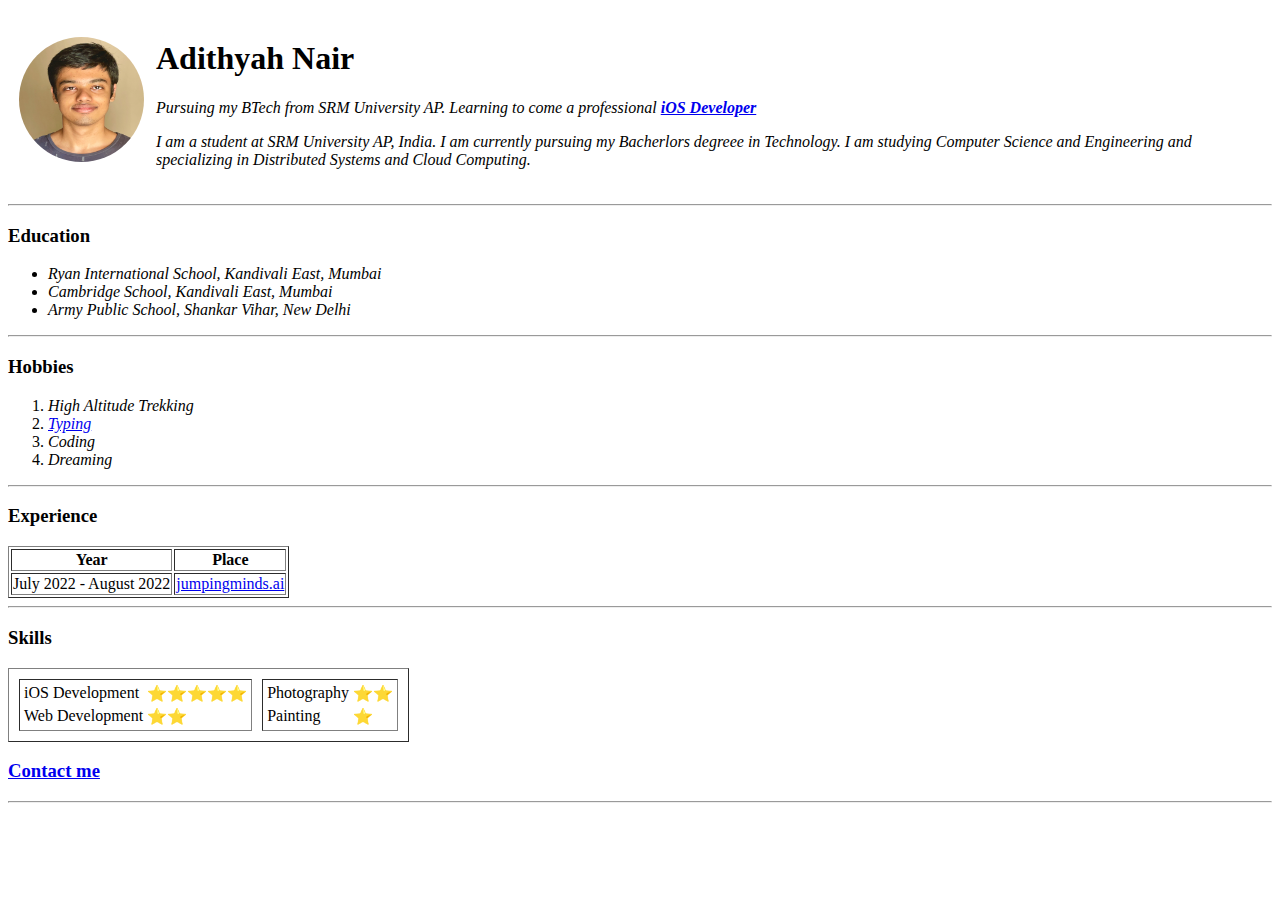
==== index.html @ 2d36c742 "Added initial CV Website files." ====
<!DOCTYPE html>
<html lang="en">
  <head>
    <!-- Holds information about the web page. Tells the browser how it should handle the page. -->
    <meta charset="UTF-8" />
    <!-- Holds metadata of the head. Website data is displayed using utf-8 encoding. -->
    <meta name="viewport" content="width=device-width, initial-scale=1.0" />
    <meta name="description" content="This my Adithyah's Personal Website." />
    <title>Adithyah Nair</title>
  </head>
  <body>
    <table cellspacing="10">
      <tr>
        <td>
          <img
            src="Images/Adithyah Nair.jpg"
            alt="Adithyah Nair's Photo"
            width="125"
            height="125"
            style="border-radius: 50%"
          />
        </td>
        <td>
          <h1>Adithyah Nair</h1>
          <p>
            <em
              >Pursuing my BTech from SRM University AP. Learning to come a
              professional
              <strong>
                <a href="https://github.com/AdithyahNair?tab=repositories"
                  >iOS Developer</a
                >
              </strong></em
            >
          </p>
          <p>
            <em>
              I am a student at SRM University AP, India. I am currently
              pursuing my Bacherlors degreee in Technology. I am studying
              Computer Science and Engineering and specializing in Distributed
              Systems and Cloud Computing.
            </em>
          </p>
        </td>
      </tr>
    </table>

    <!-- Holds the content of the Website.-->
    <hr />
    <h3>Education</h3>
    <ul>
      <!-- Unordered List -->
      <li><em>Ryan International School, Kandivali East, Mumbai</em></li>
      <li><em>Cambridge School, Kandivali East, Mumbai</em></li>
      <li><em>Army Public School, Shankar Vihar, New Delhi</em></li>
    </ul>
    <hr />
    <h3>Hobbies</h3>
    <ol>
      <!-- Ordered List -->
      <li><em>High Altitude Trekking</em></li>
      <li>
        <em><a href="https://10fastfingers.com/user/2438616/">Typing</a></em>
      </li>
      <li><em>Coding</em></li>
      <li><em>Dreaming</em></li>
    </ol>
    <hr />
    <h3>Experience</h3>
    <table border="1">
      <thead>
        <tr>
          <!-- Table row -->
          <th>Year</th>
          <!-- Table header Value-->
          <th>Place</th>
        </tr>
      </thead>
      <tbody>
        <tr>
          <td>July 2022 - August 2022</td>
          <!-- Table Data -->
          <td><a href="https://www.jumpingminds.ai/">jumpingminds.ai</a></td>
        </tr>
      </tbody>
      <tfoot></tfoot>
    </table>
    <hr />
    <h3>Skills</h3>
    <table cellspacing="10" border="1">
      <tr>
        <td>
          <table>
            <tr>
              <td>iOS Development</td>
              <td>⭐️⭐️⭐️⭐️⭐️</td>
            </tr>
            <tr>
              <td>Web Development</td>
              <td>⭐️⭐️</td>
            </tr>
          </table>
        </td>
        <td>
          <table>
            <tr>
              <td>Photography</td>
              <td>⭐️⭐️</td>
            </tr>
            <tr>
              <td>Painting</td>
              <td>⭐️</td>
            </tr>
          </table>
        </td>
      </tr>
    </table>
    <h3><a href="ContactMe.html">Contact me</a></h3>
    <hr />
  </body>
</html>
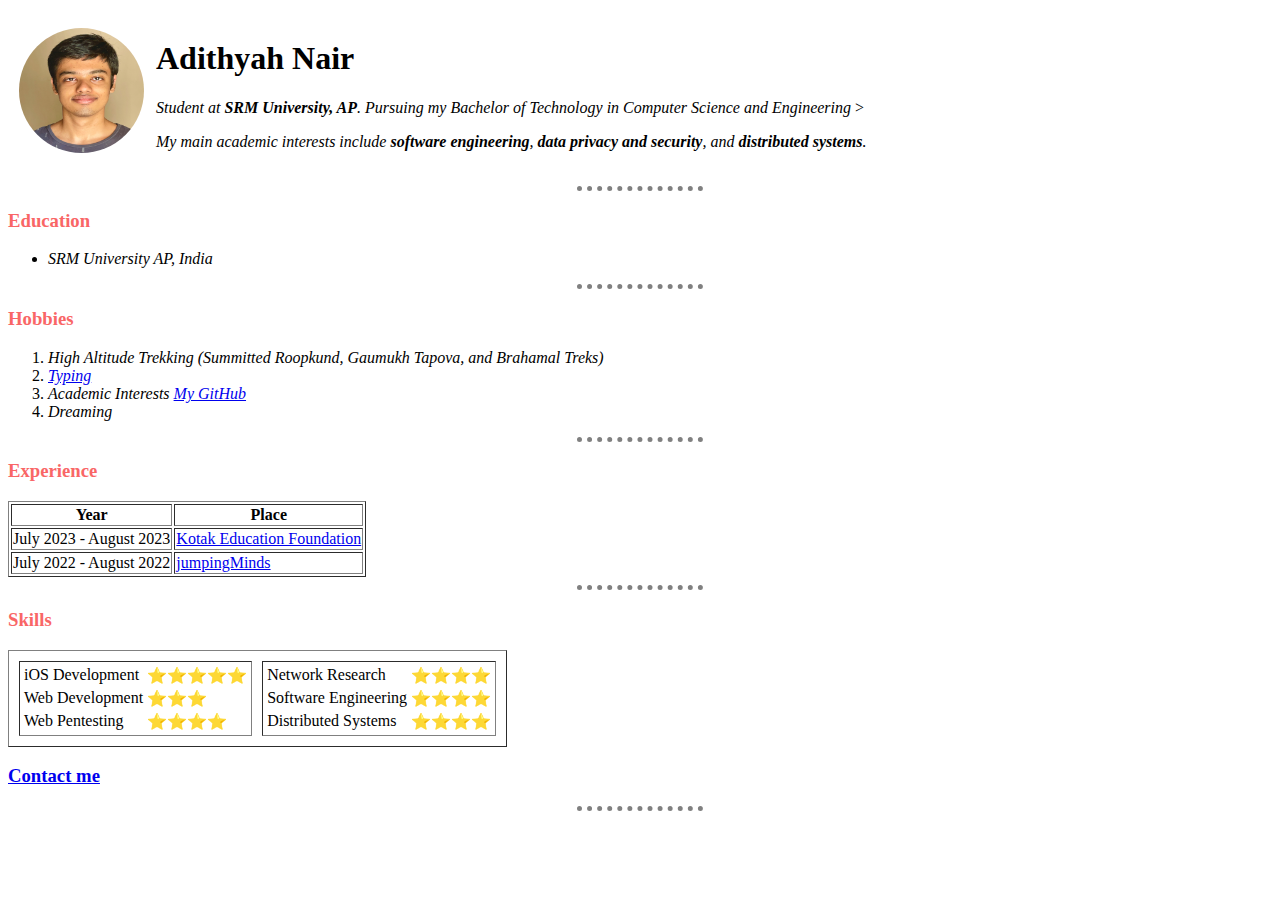
==== commit 302a4461: "Updated repo" ====
--- a/index.html
+++ b/index.html
@@ -7,13 +7,14 @@
     <meta name="viewport" content="width=device-width, initial-scale=1.0" />
     <meta name="description" content="This my Adithyah's Personal Website." />
     <title>Adithyah Nair</title>
+    <link rel="stylesheet" href="css/styles.css" />
   </head>
   <body>
     <table cellspacing="10">
       <tr>
         <td>
           <img
-            src="Images/Adithyah Nair.jpg"
+            src="Images/adithyah.jpg"
             alt="Adithyah Nair's Photo"
             width="125"
             height="125"
@@ -23,22 +24,14 @@
         <td>
           <h1>Adithyah Nair</h1>
           <p>
-            <em
-              >Pursuing my BTech from SRM University AP. Learning to come a
-              professional
-              <strong>
-                <a href="https://github.com/AdithyahNair?tab=repositories"
-                  >iOS Developer</a
-                >
-              </strong></em
+            <em>
+              Student at <b>SRM University, AP</b>. Pursuing my Bachelor of Technology in Computer Science and Engineering
+            </em>
             >
           </p>
           <p>
             <em>
-              I am a student at SRM University AP, India. I am currently
-              pursuing my Bacherlors degreee in Technology. I am studying
-              Computer Science and Engineering and specializing in Distributed
-              Systems and Cloud Computing.
+              My main academic interests include <b>software engineering</b>, <b>data privacy and security</b>, and <b>distributed systems</b>. 
             </em>
           </p>
         </td>
@@ -50,19 +43,17 @@
     <h3>Education</h3>
     <ul>
       <!-- Unordered List -->
-      <li><em>Ryan International School, Kandivali East, Mumbai</em></li>
-      <li><em>Cambridge School, Kandivali East, Mumbai</em></li>
-      <li><em>Army Public School, Shankar Vihar, New Delhi</em></li>
+      <li><em>SRM University AP, India</em></li>
     </ul>
-    <hr />
+    <hr/>
     <h3>Hobbies</h3>
     <ol>
       <!-- Ordered List -->
-      <li><em>High Altitude Trekking</em></li>
+      <li><em>High Altitude Trekking (Summitted Roopkund, Gaumukh Tapova, and Brahamal Treks)</em></li>
       <li>
-        <em><a href="https://10fastfingers.com/user/2438616/">Typing</a></em>
+        <em><a target="_blank" href="https://10fastfingers.com/user/2438616/">Typing</a></em>
       </li>
-      <li><em>Coding</em></li>
+      <li><em>Academic Interests <a target="_blank" href="https://www.github.com/adithyahnair">My GitHub</a></em></li>
       <li><em>Dreaming</em></li>
     </ol>
     <hr />
@@ -78,9 +69,13 @@
       </thead>
       <tbody>
         <tr>
+          <td>July 2023 - August 2023</td>
+          <td><a class="KEF" target="_blank" href="https://kotakeducation.org">Kotak Education Foundation</a></td>
+        </tr>
+        <tr>
           <td>July 2022 - August 2022</td>
           <!-- Table Data -->
-          <td><a href="https://www.jumpingminds.ai/">jumpingminds.ai</a></td>
+          <td><a target="_blank" class="jM" href="https://www.jumpingminds.ai/">jumpingMinds</a></td>
         </tr>
       </tbody>
       <tfoot></tfoot>
@@ -97,25 +92,33 @@
             </tr>
             <tr>
               <td>Web Development</td>
-              <td>⭐️⭐️</td>
+              <td>⭐️⭐️⭐️</td>
+            </tr>
+            <tr>
+              <td>Web Pentesting</td>
+              <td>⭐️⭐️⭐️⭐️</td>
             </tr>
           </table>
         </td>
         <td>
           <table>
             <tr>
-              <td>Photography</td>
-              <td>⭐️⭐️</td>
+              <td>Network Research</td>
+              <td>⭐️⭐️⭐️⭐️</td>
             </tr>
             <tr>
-              <td>Painting</td>
-              <td>⭐️</td>
+              <td>Software Engineering</td>
+              <td>⭐️⭐️⭐️⭐️</td>
+            </tr>
+            <tr>
+              <td>Distributed Systems</td>
+              <td>⭐️⭐️⭐️⭐️</td>
             </tr>
           </table>
         </td>
       </tr>
     </table>
-    <h3><a href="ContactMe.html">Contact me</a></h3>
+    <h3><a target="_blank" href="ContactMe.html">Contact me</a></h3>
     <hr />
   </body>
 </html>
--- a/css/styles.css
+++ b/css/styles.css
@@ -0,0 +1,23 @@
+body {
+    background-color: #ffffff;
+}
+
+.jM:hover {
+    color: blue;
+}
+
+hr {
+    width: 10%;
+    border-style: none;
+    border-top-style: dotted;
+    border-width: 5px;
+    border-color: grey;
+}
+
+h1 {
+    color: #000000;
+}
+
+h3 {
+    color: #F96666;
+}
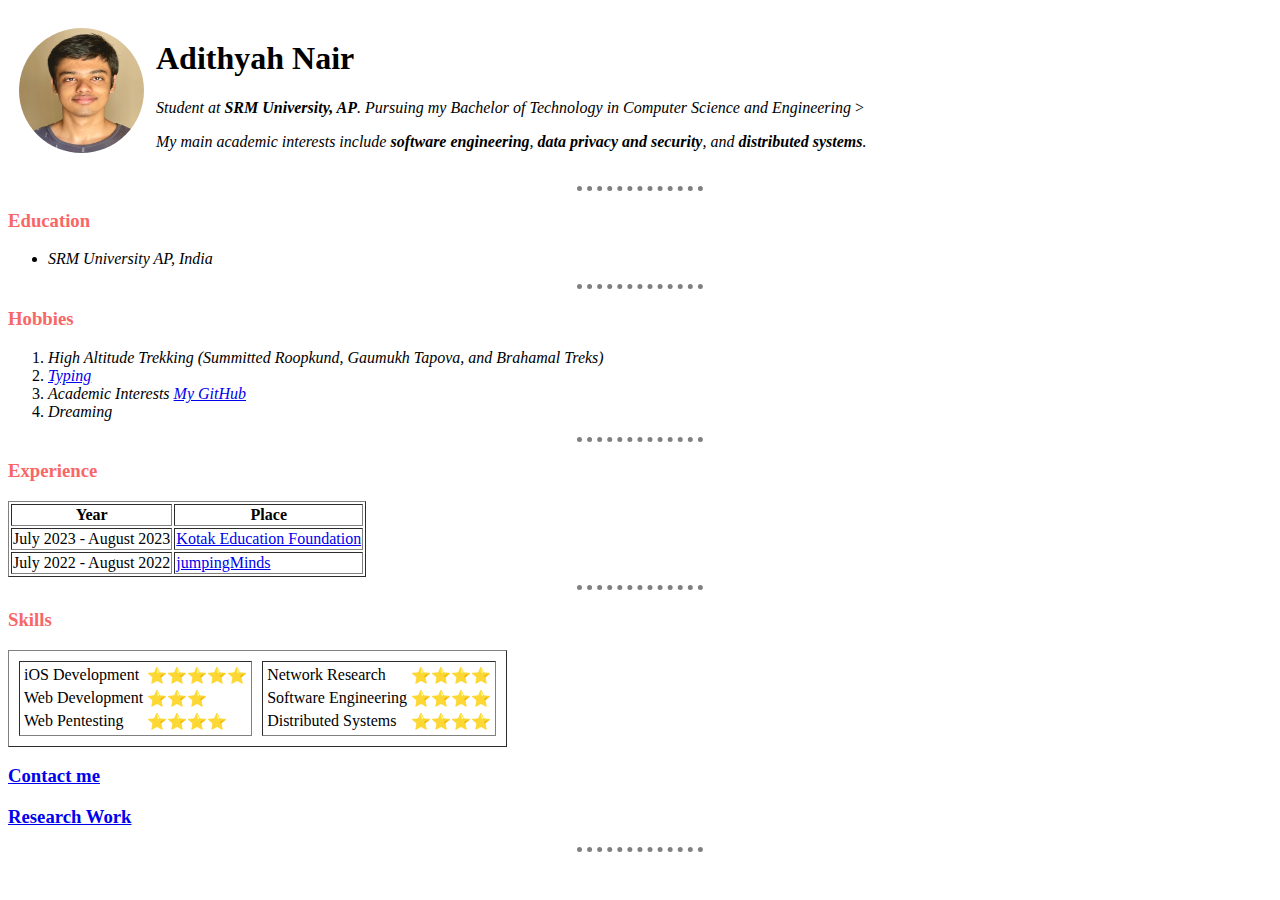
==== commit 11fb3328: "Update index.html" ====
--- a/index.html
+++ b/index.html
@@ -7,14 +7,14 @@
     <meta name="viewport" content="width=device-width, initial-scale=1.0" />
     <meta name="description" content="This my Adithyah's Personal Website." />
     <title>Adithyah Nair</title>
-    <link rel="stylesheet" href="css/styles.css" />
+    <link rel="stylesheet" href="styles.css" />
   </head>
   <body>
     <table cellspacing="10">
       <tr>
         <td>
           <img
-            src="Images/adithyah.jpg"
+            src="adithyah.jpg"
             alt="Adithyah Nair's Photo"
             width="125"
             height="125"
@@ -119,6 +119,7 @@
       </tr>
     </table>
     <h3><a target="_blank" href="ContactMe.html">Contact me</a></h3>
+    <h3><a target="_blank" href="research.html">Research Work</a></h3>
     <hr />
   </body>
 </html>
--- a/styles.css
+++ b/styles.css
@@ -0,0 +1,23 @@
+body {
+    background-color: #ffffff;
+}
+
+.jM:hover {
+    color: blue;
+}
+
+hr {
+    width: 10%;
+    border-style: none;
+    border-top-style: dotted;
+    border-width: 5px;
+    border-color: grey;
+}
+
+h1 {
+    color: #000000;
+}
+
+h3 {
+    color: #F96666;
+}
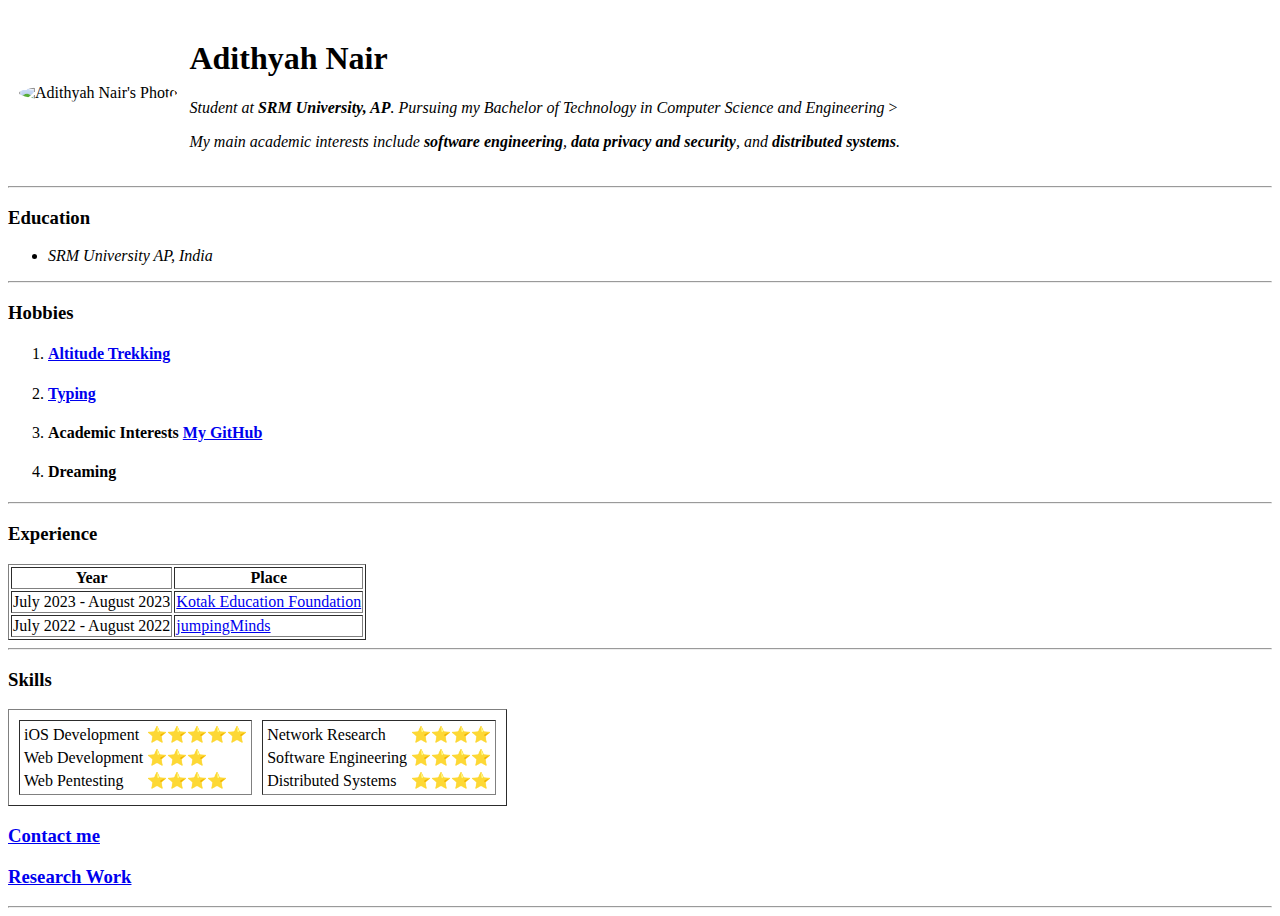
==== commit 4a79ab6f: "Update index.html" ====
--- a/index.html
+++ b/index.html
@@ -7,14 +7,14 @@
     <meta name="viewport" content="width=device-width, initial-scale=1.0" />
     <meta name="description" content="This my Adithyah's Personal Website." />
     <title>Adithyah Nair</title>
-    <link rel="stylesheet" href="styles.css" />
+    <link rel="stylesheet" href="css/styles.css" />
   </head>
   <body>
     <table cellspacing="10">
       <tr>
         <td>
           <img
-            src="adithyah.jpg"
+            src="Images/adithyah.jpg"
             alt="Adithyah Nair's Photo"
             width="125"
             height="125"
@@ -49,12 +49,12 @@
     <h3>Hobbies</h3>
     <ol>
       <!-- Ordered List -->
-      <li><em>High Altitude Trekking (Summitted Roopkund, Gaumukh Tapova, and Brahamal Treks)</em></li>
+      <li><a target="_blank" href="trekking.html"><h4>Altitude Trekking</h4></a></li>
       <li>
-        <em><a target="_blank" href="https://10fastfingers.com/user/2438616/">Typing</a></em>
+        <h4><a target="_blank" href="https://10fastfingers.com/user/2438616/">Typing</a></h4>
       </li>
-      <li><em>Academic Interests <a target="_blank" href="https://www.github.com/adithyahnair">My GitHub</a></em></li>
-      <li><em>Dreaming</em></li>
+      <li><h4>Academic Interests <a target="_blank" href="https://www.github.com/adithyahnair">My GitHub</a></h4></li>
+      <li><h4>Dreaming</h4></li>
     </ol>
     <hr />
     <h3>Experience</h3>
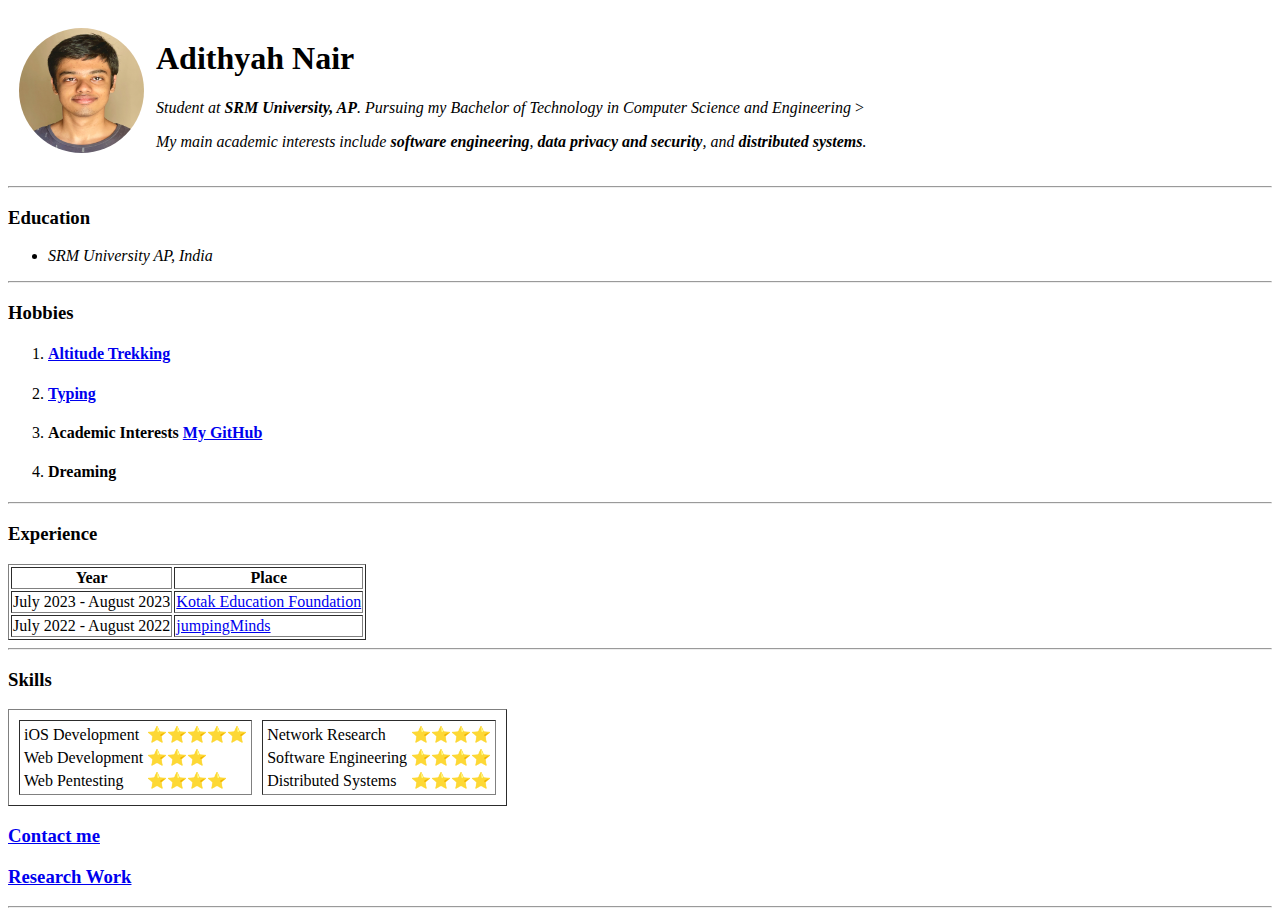
==== commit 6c912fd7: "Update index.html" ====
--- a/index.html
+++ b/index.html
@@ -14,7 +14,7 @@
       <tr>
         <td>
           <img
-            src="Images/adithyah.jpg"
+            src="adithyah.jpg"
             alt="Adithyah Nair's Photo"
             width="125"
             height="125"
